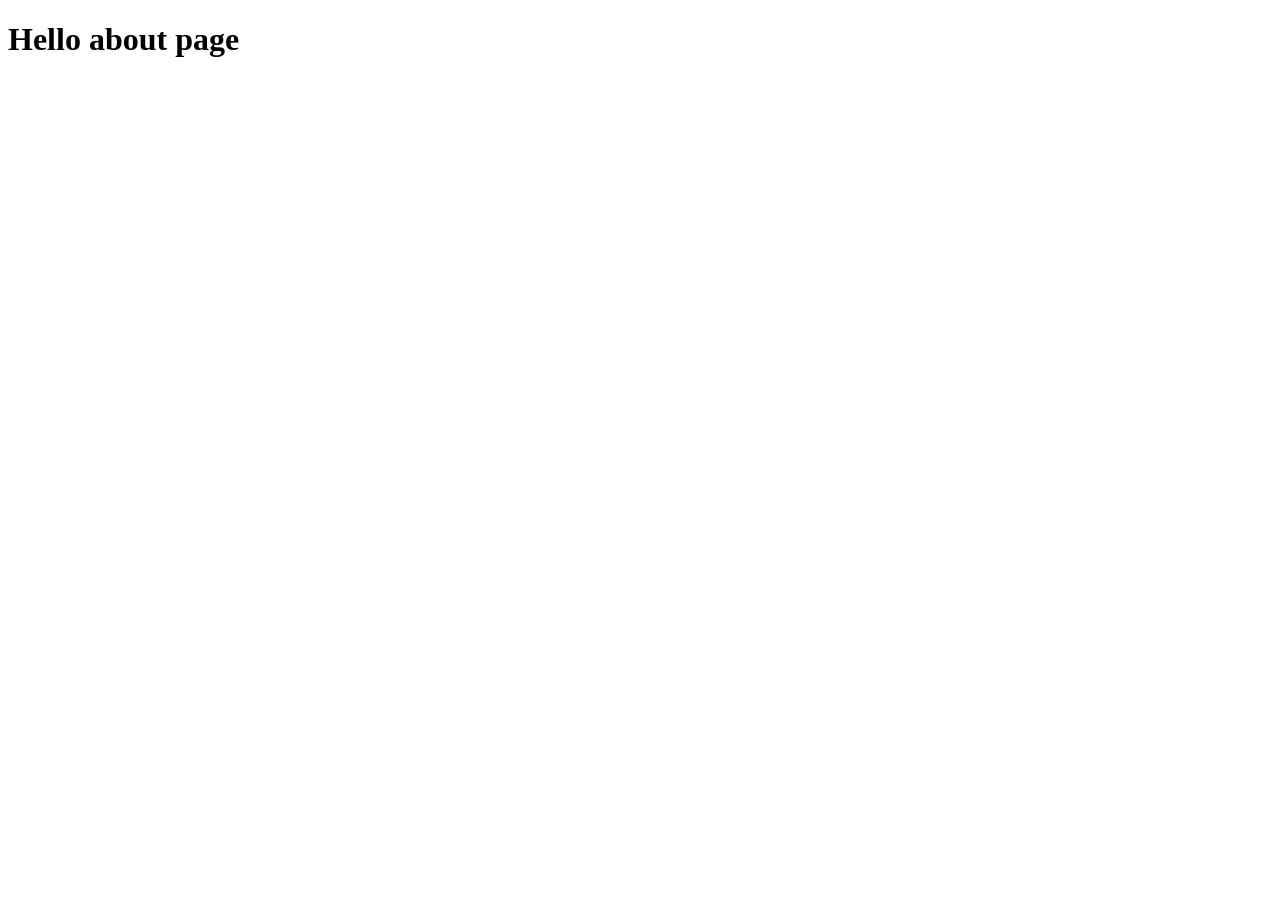
==== about.html @ 232179b0 "initial message" ====
<!DOCTYPE html>
<html lang="en">
<head>
    <meta charset="UTF-8">
    <meta name="viewport" content="width=device-width, initial-scale=1.0">
    <title>Document</title>
</head>
<body>
    <h1>Hello about page</h1>
</body>
</html>
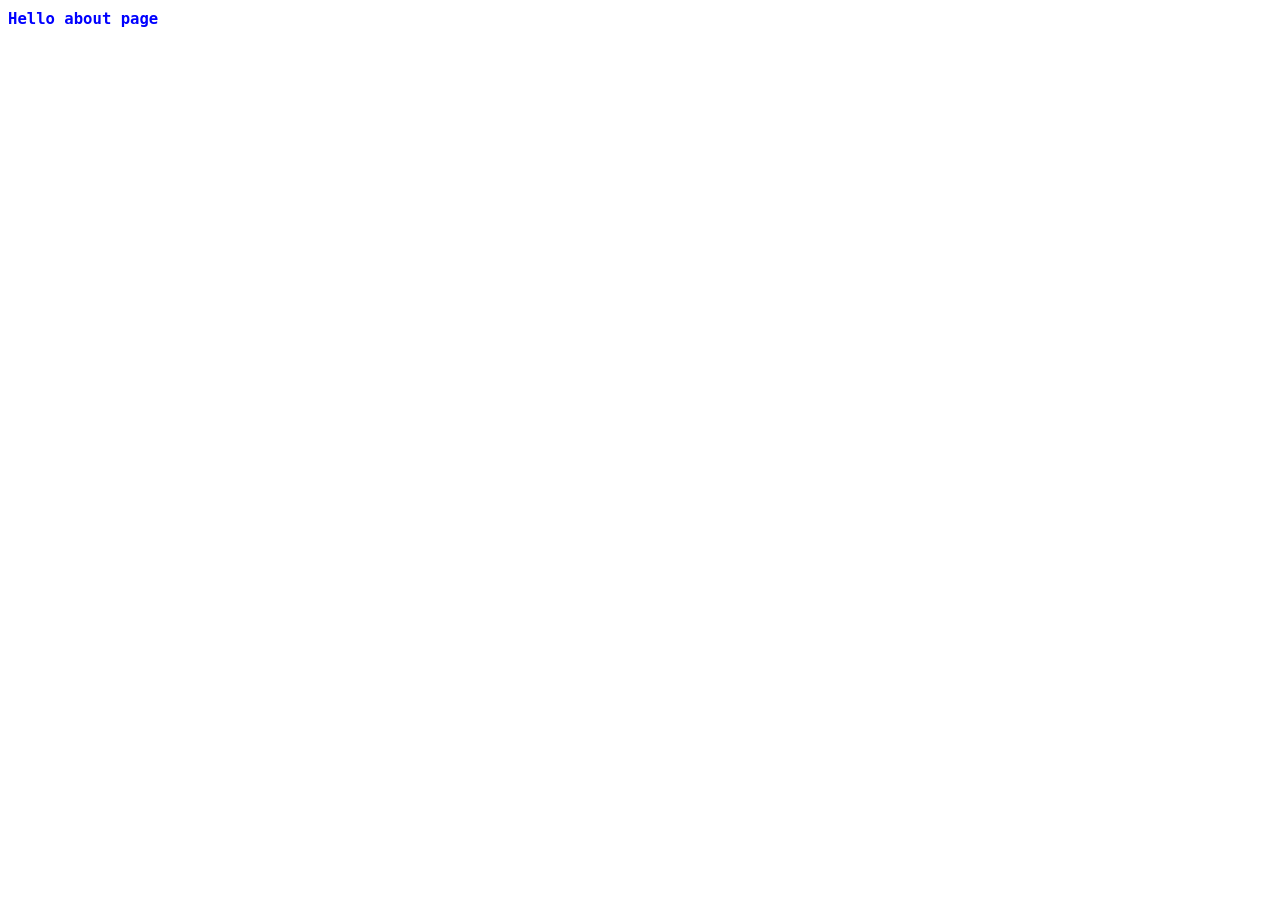
==== commit 3afad118: "initial message" ====
--- a/about.html
+++ b/about.html
@@ -4,6 +4,14 @@
     <meta charset="UTF-8">
     <meta name="viewport" content="width=device-width, initial-scale=1.0">
     <title>Document</title>
+    <link rel="stylesheet" href="style.css">
+    <style>
+        h1{
+            color: blue;
+            font-size: larger;
+            font-family: monospace;
+        }
+        </style>
 </head>
 <body>
     <h1>Hello about page</h1>
--- a/style.css
+++ b/style.css
@@ -0,0 +1,5 @@
+h1{
+    color: red;
+    font-size: larger;
+    font-family: monospace;
+}
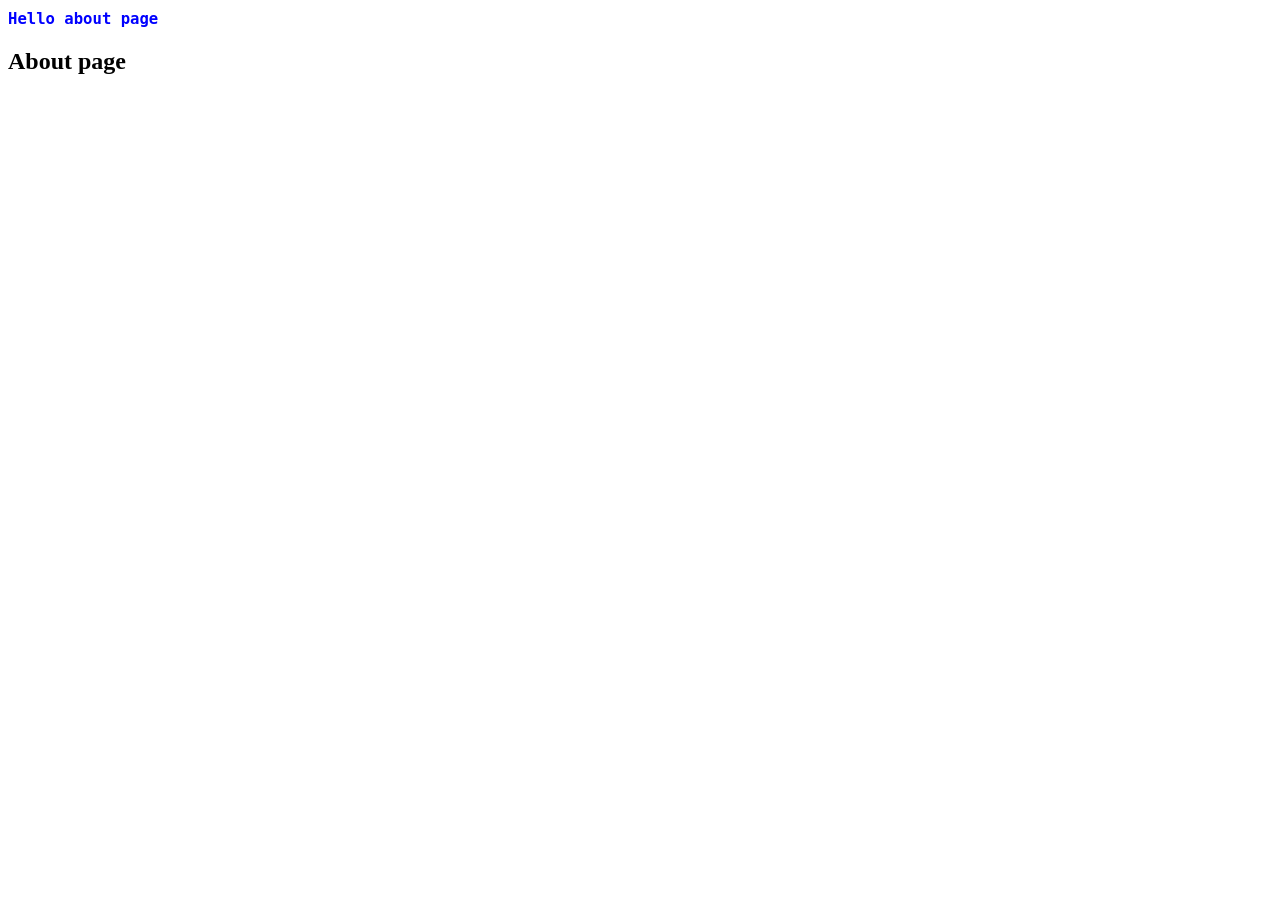
==== commit 72eae5f2: "test" ====
--- a/about.html
+++ b/about.html
@@ -15,5 +15,6 @@
 </head>
 <body>
     <h1>Hello about page</h1>
+    <h2>About page</h2>
 </body>
 </html>
